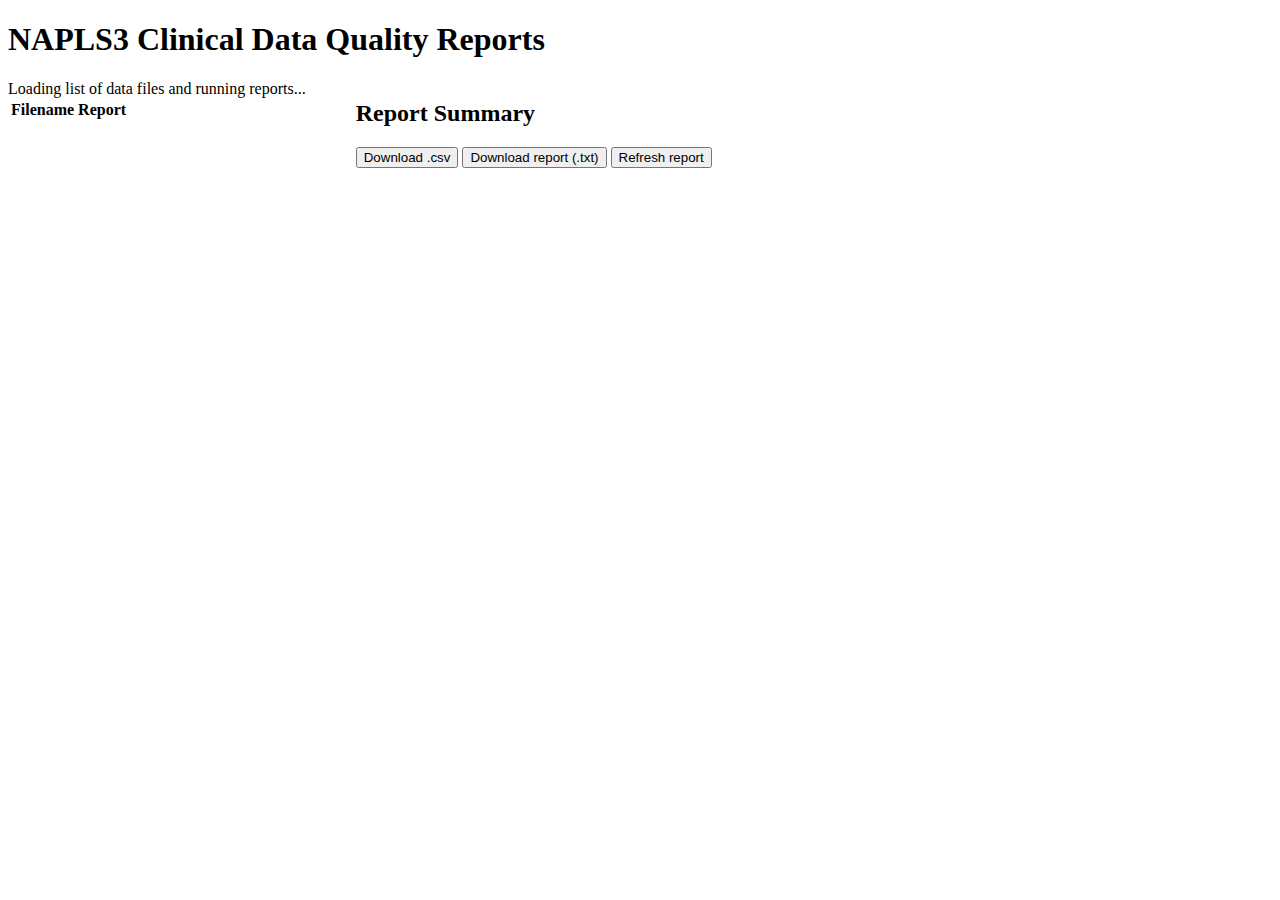
==== index.html @ e78d0903 "initial commit for NAPLS within-measures data cleaning" ====
<!doctype html>

<title>Data Quality Reports</title>
<link rel="stylesheet" href="datacleaning.css">

<h1> NAPLS3 Clinical Data Quality Reports</h1>

<div id="filelist">
<div id="file_text"></div>
    <table id="file_table">
        <tr>
            <th>Filename</th>
            <th>Report</th>
        </tr>
    </table>
</div>


<div id="report_summary">
    <h2>Report Summary</h2>
    <button> Download .csv </button>
    <button> Download report (.txt) </button>
    <button id="refresh"> Refresh report </button>    
    <pre id="details"></pre>
</div>

<script src=dqc_client.js></script>
---- datacleaning.css ----
#file_table {
    display: 'none';
}

#filelist {
    float: left;
    margin-right: 50px;
}

#report_summary {
    float: left;
    max-width: 430px;
}

pre {
    font-size:125%;
    white-space: pre-wrap;       /* Since CSS 2.1 */
    white-space: -moz-pre-wrap;  /* Mozilla, since 1999 */
    white-space: -pre-wrap;      /* Opera 4-6 */
    white-space: -o-pre-wrap;    /* Opera 7 */
    word-wrap: break-word;       /* Internet Explorer 5.5+ */
}
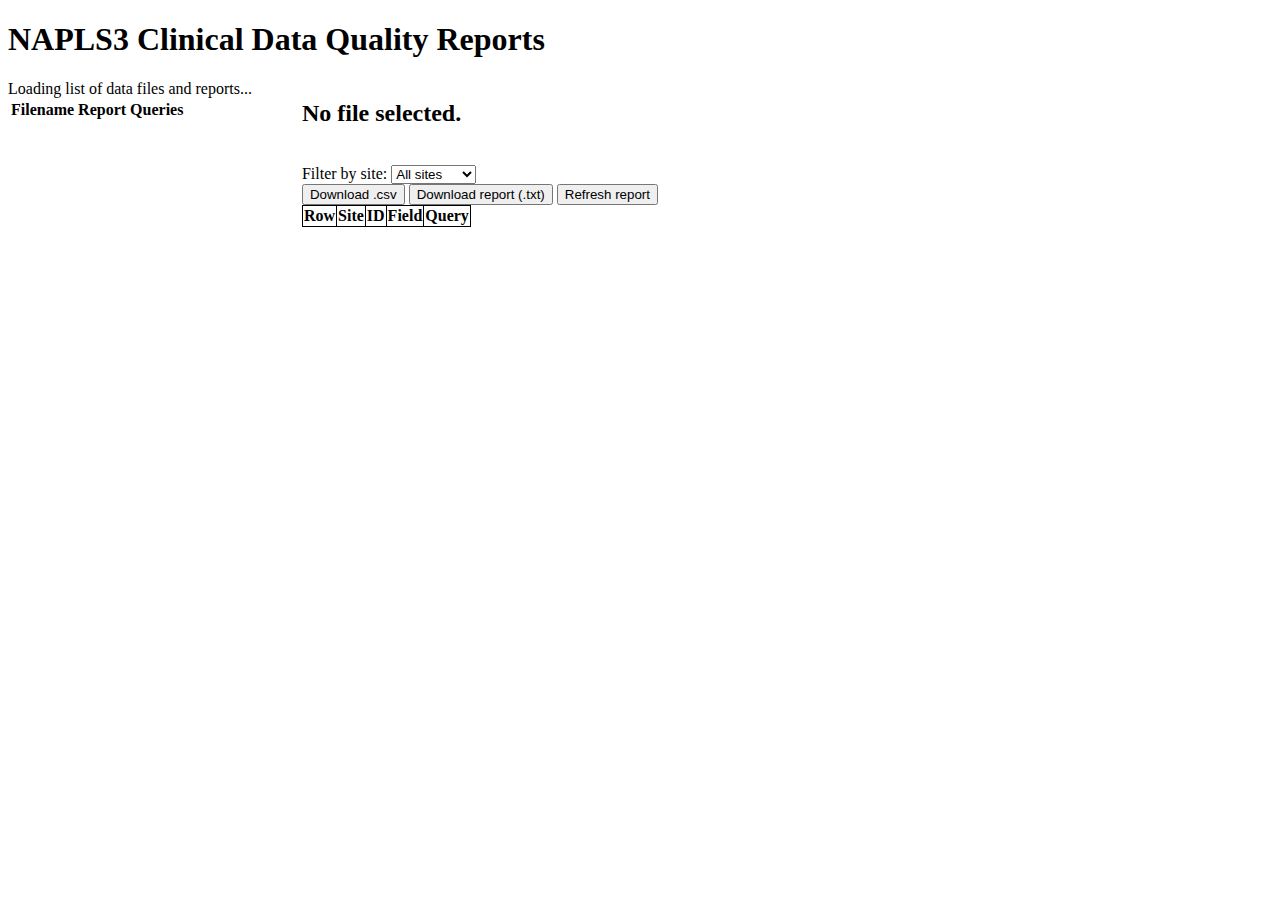
==== commit be9bea6b: "Adding several new scripts for within measures, modified previous scripts to produce queries" ====
--- a/index.html
+++ b/index.html
@@ -11,16 +11,50 @@
         <tr>
             <th>Filename</th>
             <th>Report</th>
+            <th>Queries</th>
         </tr>
     </table>
 </div>
 
 
 <div id="report_summary">
-    <h2>Report Summary</h2>
-    <button> Download .csv </button>
-    <button> Download report (.txt) </button>
-    <button id="refresh"> Refresh report </button>    
+    <!--<h2>Report Summary</h2>-->
+    
+    <div id="queries">
+        <h2 id="qname">No file selected.</h2>
+        <h3 id="status"></h3>
+        <div id="tools">
+            <br>
+            <span> Filter by site:
+            <select id="site_select">
+                <option value=0>All sites</option>
+                <option value=1>1. UCLA</option>
+                <option value=2>2. Emory</option>
+                <option value=3>3. Harvard</option>
+                <option value=4>4. Hillside</option>
+                <option value=5>5. UNC</option>
+                <option value=6>6. UCSD</option>
+                <option value=7>7. Calgary</option>
+                <option value=8>8. Yale</option>
+                <option value=9>9. UCSF</option>
+            </select>    
+            </span>            
+            <br>
+            <button> Download .csv </button>
+            <button> Download report (.txt) </button>
+            <button id="refresh"> Refresh report </button>            
+        </div>
+        
+        <table id="qtable">
+            <tr>
+                <th>Row</th>
+                <th>Site</th>
+                <th>ID</th>
+                <th>Field</th>
+                <th>Query</th>
+            </tr>
+        </table>
+    </div>
     <pre id="details"></pre>
 </div>
 
--- a/datacleaning.css
+++ b/datacleaning.css
@@ -1,5 +1,32 @@
+#tools {
+    display: 'none';
+}
+
 #file_table {
     display: 'none';
+}
+
+#qname{
+    display: 'none';
+}
+
+#qtable th{
+    display: 'none';
+    border: 1px solid black;
+    border-spacing: 20px 0;
+    text-align: center;      
+}
+
+#qtable td {
+    text-align: left;
+    border: 1px solid black;
+    padding: 0 10px;
+}
+
+#qtable {
+    display: 'none';
+    border: 1px solid black;
+    border-collapse: collapse;
 }
 
 #filelist {
@@ -9,7 +36,8 @@
 
 #report_summary {
     float: left;
-    max-width: 430px;
+    max-width: 575px;
+    display: 'none';
 }
 
 pre {
